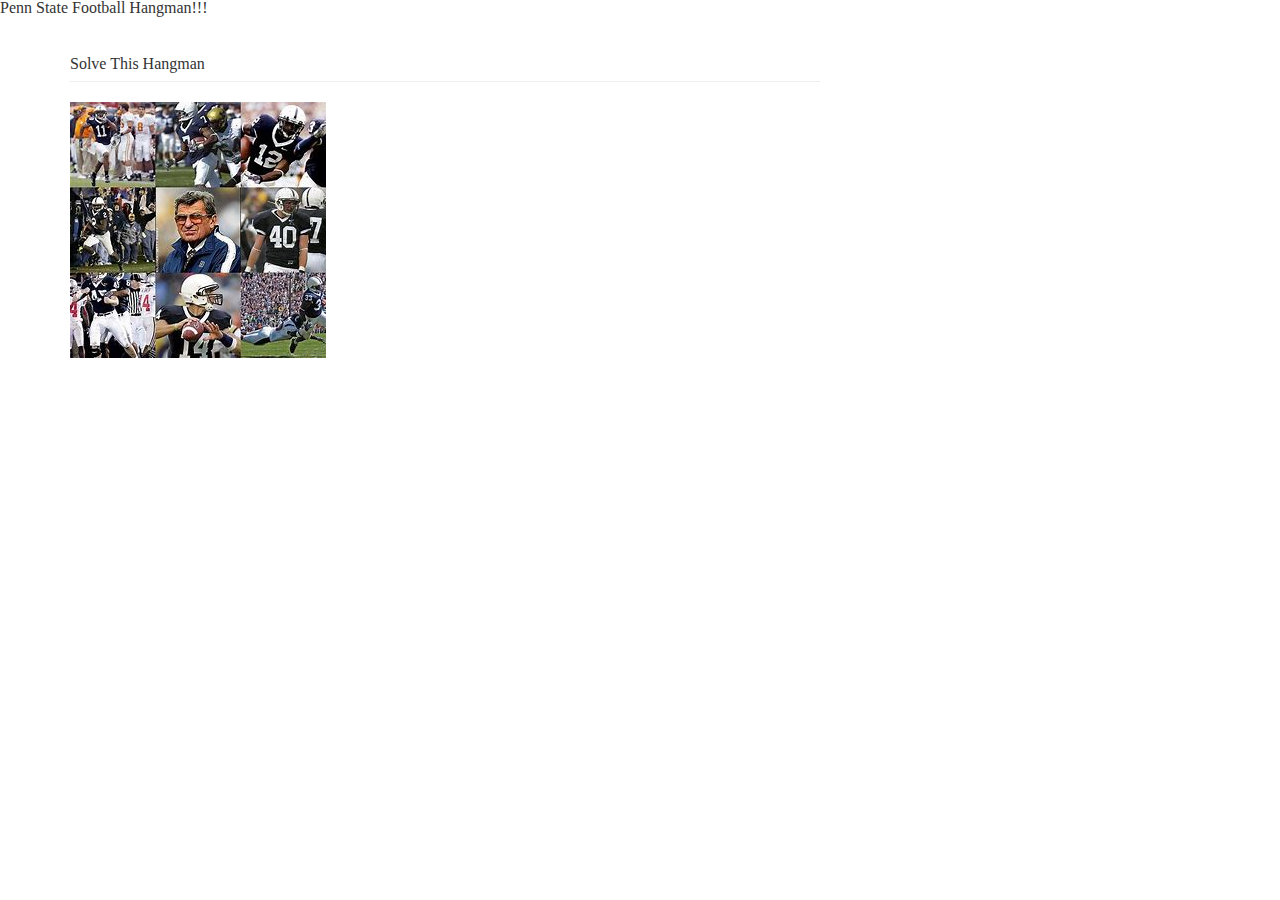
==== assets/index.html @ 1c710c9c "change" ====
<!DOCTYPE html>
<html lang="en">
  <head>
    <meta charset="UTF-8">
    <title>Penn State FootballHangman</title>
    <meta name="description" content="">
    <meta name="viewport" content="width=device-width">


<link href="https://maxcdn.bootstrapcdn.com/bootstrap/3.3.5/css/bootstrap.min.css" rel="stylesheet">
<link rel="stylesheet" href="reset.css"> 
<link rel="stylesheet" href="style.css"> 
<link rel="stylesheet" href="game.js"> 
</head>
<body>

    <header>Penn State Football Hangman!!!</header>
        <div class="container">
                <div class="row">
                    <div class="col-md-8">
                        <div class="page-header">
                            <div id="PSU">
                                <h1>Solve This Hangman</h1>
                            </div>
                            </div>
                            <div class="row">
                                <div class="col-md-4">
                                <img src= "PSU.jpg" alt="psu" >
                            </div>
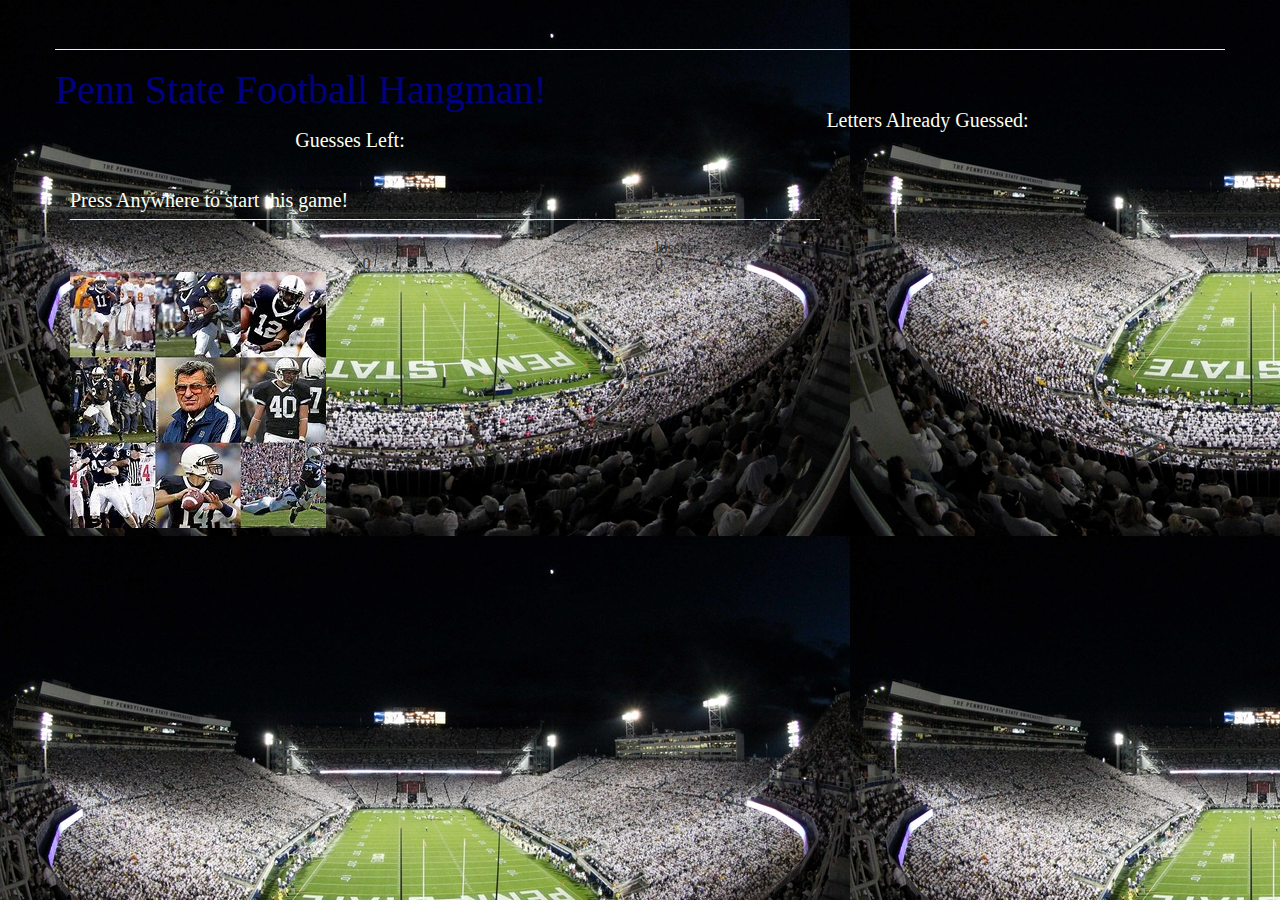
==== commit ce624278: "update html and css" ====
--- a/assets/index.html
+++ b/assets/index.html
@@ -1,29 +1,77 @@
 <!DOCTYPE html>
 <html lang="en">
-  <head>
+
+<head>
     <meta charset="UTF-8">
     <title>Penn State FootballHangman</title>
     <meta name="description" content="">
     <meta name="viewport" content="width=device-width">
 
 
-<link href="https://maxcdn.bootstrapcdn.com/bootstrap/3.3.5/css/bootstrap.min.css" rel="stylesheet">
-<link rel="stylesheet" href="reset.css"> 
-<link rel="stylesheet" href="style.css"> 
-<link rel="stylesheet" href="game.js"> 
+    <link href="https://maxcdn.bootstrapcdn.com/bootstrap/3.3.5/css/bootstrap.min.css" rel="stylesheet">
+    <link rel="stylesheet" href="reset.css">
+    <link rel="stylesheet" href="style.css">
+    <script src="game.js"></script>
 </head>
+
 <body>
 
-    <header>Penn State Football Hangman!!!</header>
-        <div class="container">
-                <div class="row">
+
+    <div class="container">
+        <div class="row">
+            <h1 class="page-header">
+                <h1>Penn State Football Hangman!</h1>
+        </div>
+
+        <div class="row" id="mainGameSpace">
+            <div class="col-md-6 text-center">
+                <strong>
+                    <h1 id="userGameSpace"></h1>
+                </strong>
+            </div>
+
+            <div class="col-md-6 text-center">
+                <h2>Letters Already Guessed: &nbsp;
+                    <span id="usedLettersWrong">
+                </h2>
+            </div>
+        </div>
+
+       
+        <div class="col-md-6 text-center">
+                <h2>Guesses Left: &nbsp;
+                    <span id="usedLettersWrong">
+                </h2>
+            </div>
+        </div>
+
+          <div class="container ">
+                <div class="row ">
                     <div class="col-md-8">
-                        <div class="page-header">
-                            <div id="PSU">
-                                <h1>Solve This Hangman</h1>
+                        <div class="page-header ">
+                            <div id="PSU ">
+                                <h2>Press Anywhere to start this game!</h2>
                             </div>
-                            </div>
-                            <div class="row">
-                                <div class="col-md-4">
-                                <img src= "PSU.jpg" alt="psu" >
-                            </div>+                        </div>
+                    </div>
+                </div>
+                <div class="row ">
+                        <div class="col-md-3 "></div>
+                        <div class="col-md-3 ">
+                            <p>wins:</p>
+                            <p id="wins ">0</p>
+                        </div>
+                        <div class="col-md-3 ">
+                            <p>losses:</p>
+                            <p id="losses ">0</p>
+                        </div>
+                        <div class="col-md-3 "></div>
+                    </div>
+                <div class="row ">
+                    <div class="col-md-4 ">
+                        <img src="PSU.jpg " alt="psu ">
+                    </div>
+                </div>
+</body>
+
+</html>--- a/assets/style.css
+++ b/assets/style.css
@@ -0,0 +1,21 @@
+h2 {
+    font-size:20px;
+    font-family: fantasy;
+    color:ivory;
+}
+
+Header {
+    font-size: 24px;
+    font-family: fantasy;
+    color:navy;
+}
+
+body {
+    background-image: URL(psuiloveu.jpg);
+}
+
+h1 {
+    font-size: 40px;
+    font-family: fantasy;
+    color:navy;
+}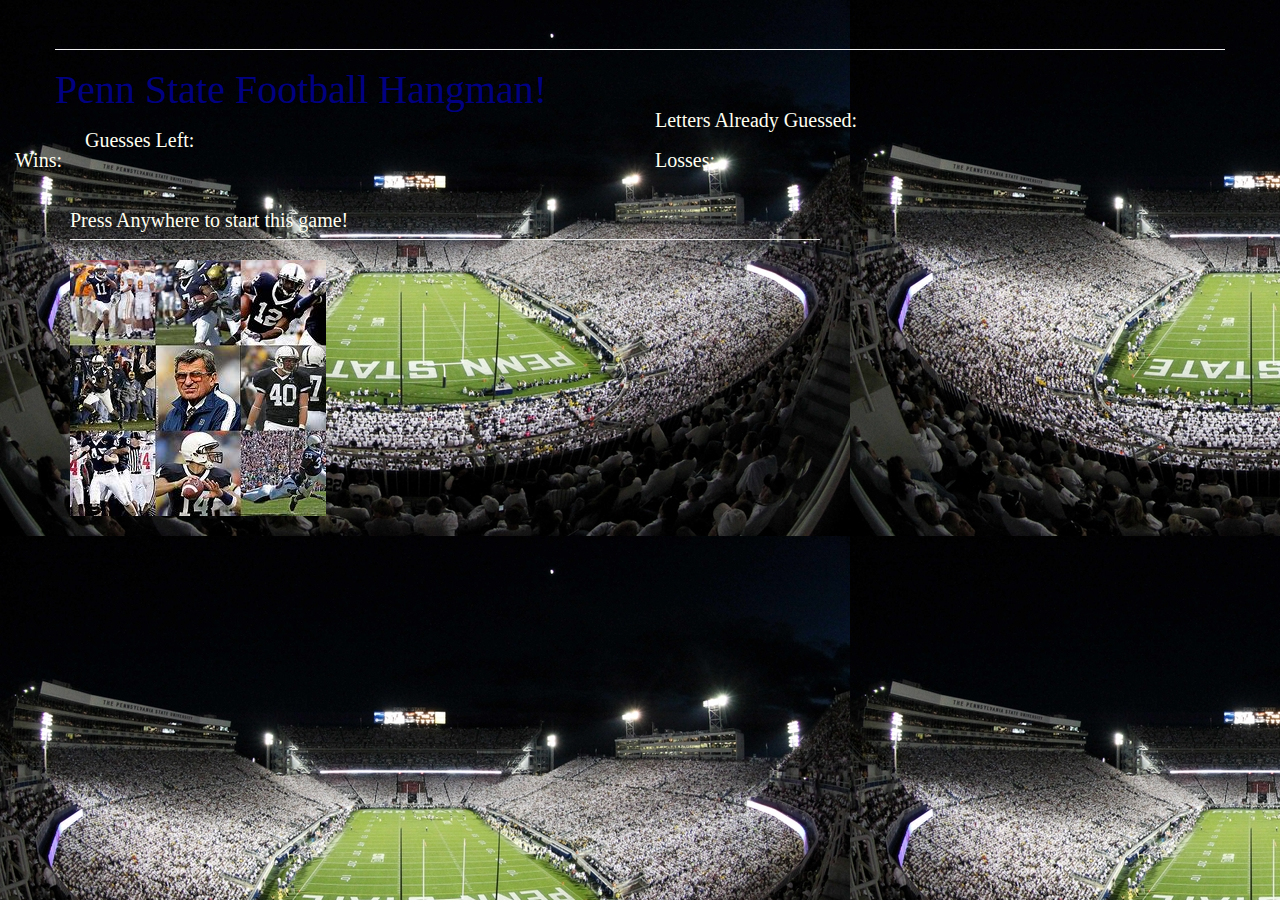
==== commit 8657a31f: "psychic" ====
--- a/assets/index.html
+++ b/assets/index.html
@@ -24,13 +24,13 @@
         </div>
 
         <div class="row" id="mainGameSpace">
-            <div class="col-md-6 text-center">
+            <div class="col-md-6">
                 <strong>
                     <h1 id="userGameSpace"></h1>
                 </strong>
             </div>
 
-            <div class="col-md-6 text-center">
+            <div class="col-md-6">
                 <h2>Letters Already Guessed: &nbsp;
                     <span id="usedLettersWrong">
                 </h2>
@@ -38,13 +38,25 @@
         </div>
 
        
-        <div class="col-md-6 text-center">
+        <div class="col-md-6">
                 <h2>Guesses Left: &nbsp;
                     <span id="usedLettersWrong">
                 </h2>
             </div>
         </div>
 
+        <div class="col-md-6">
+                <h2>Wins: &nbsp;
+                    <span id="usedLettersWrong">
+                </h2>
+            </div>
+        </div>
+        <div class="col-md-6">
+                <h2>Losses: &nbsp;
+                    <span id="usedLettersWrong">
+                </h2>
+            </div>
+        </div>
           <div class="container ">
                 <div class="row ">
                     <div class="col-md-8">
@@ -55,18 +67,7 @@
                         </div>
                     </div>
                 </div>
-                <div class="row ">
-                        <div class="col-md-3 "></div>
-                        <div class="col-md-3 ">
-                            <p>wins:</p>
-                            <p id="wins ">0</p>
-                        </div>
-                        <div class="col-md-3 ">
-                            <p>losses:</p>
-                            <p id="losses ">0</p>
-                        </div>
-                        <div class="col-md-3 "></div>
-                    </div>
+                
                 <div class="row ">
                     <div class="col-md-4 ">
                         <img src="PSU.jpg " alt="psu ">
--- a/assets/style.css
+++ b/assets/style.css
@@ -2,6 +2,8 @@
     font-size:20px;
     font-family: fantasy;
     color:ivory;
+    text-align: left;
+    
 }
 
 Header {
